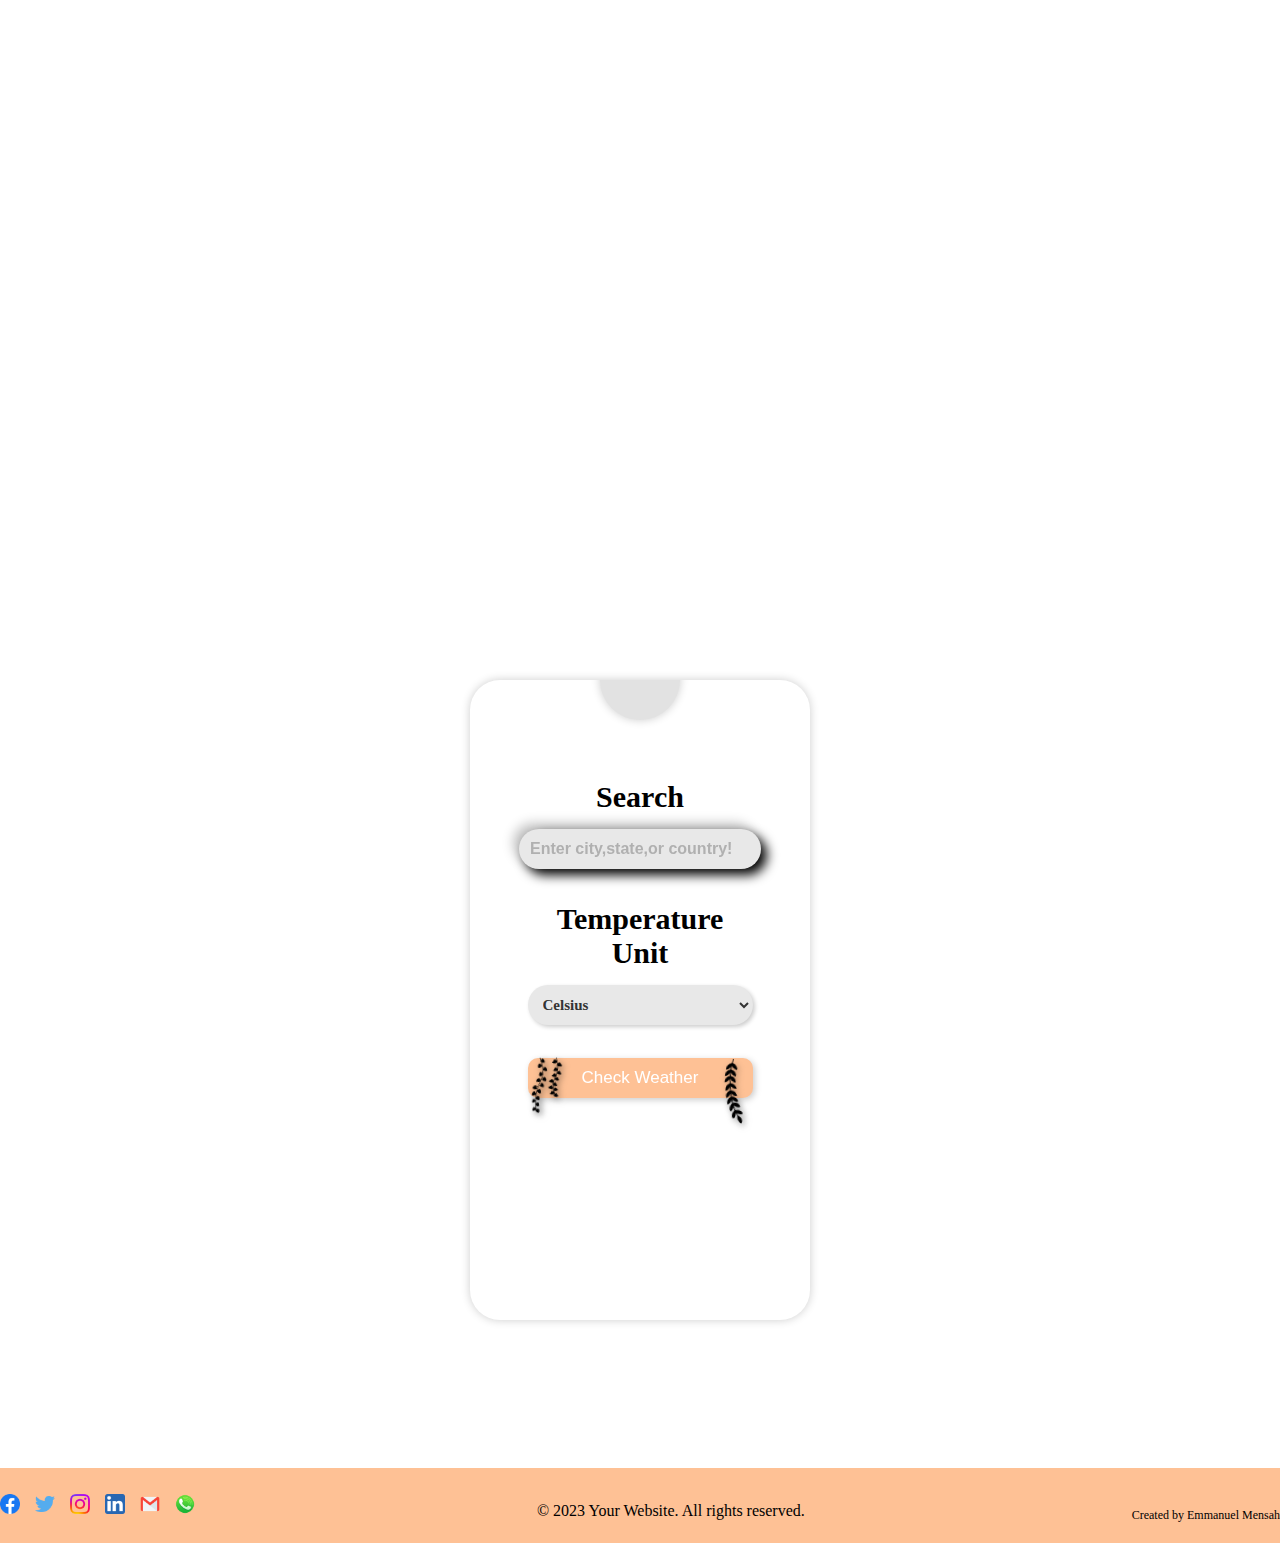
==== index.html @ 31876f04 "Add files via upload" ====
<!DOCTYPE html>
<meta charset="UTF-8">
<html>
<head>
    <title>Weather Forecast</title>
    <link rel="stylesheet" href="style.css">
</head>
<body>


<!--
<video autoplay muted loop id="background-video">
    <source src="weather.mp4" type="video/mp4">
    <!-- Include additional video formats if needed (e.g., WebM, Ogg) 
</video>-->


<!-- home -->
	<div class="section" id="home" data-stellar-background-ratio="0.5">
		<div class="container">
			<div class="disply-table">
				<div class="table-cell" data-aos="fade-up" data-aos-delay="0">
				</div>
			</div>
		</div>
		<video autoplay loop muted>
			<source src="weather1.mp4" type="video/mp4">
		</video>
	</div>
	<!-- ./home -->
	<div class="container-phone">
	 <div class="phone-screen">
		<video autoplay muted loop class="video-background">
		  <source src="video.mp4" type="video/mp4">
		</video>
	  </div> 
		<form id="form">
			<label for="city">Search</label>
			<input type="text" id="city" name="city" required class="input" placeholder="Enter city,state,or country!">
			<br>
			<label for="unit">Temperature Unit</label>
			<select id="unit" name="unit">
				<option value="metric">Celsius</option>
				<option value="imperial">Fahrenheit</option>
			</select>
			<br>
			<button>Check Weather
			  <div class="icon-1">
				<svg xmlns="http://www.w3.org/2000/svg" xml:space="preserve" version="1.1" style="shape-rendering:geometricPrecision; text-rendering:geometricPrecision; image-rendering:optimizeQuality; fill-rule:evenodd; clip-rule:evenodd" viewBox="0 0 26.3 65.33" xmlns:xlink="http://www.w3.org/1999/xlink"><defs></defs><g id="Layer_x0020_1"><metadata id="CorelCorpID_0Corel-Layer"></metadata><path class="fil0" d="M13.98 52.87c0.37,-0.8 0.6,-1.74 0.67,-2.74 1.01,1.1 2.23,2.68 1.24,3.87 -0.22,0.26 -0.41,0.61 -0.59,0.97 -2.95,5.89 3.44,10.87 2.98,0.78 0.29,0.23 0.73,0.82 1.03,1.18 0.33,0.4 0.7,0.77 1,1.15 0.29,0.64 -0.09,2.68 1.77,4.91 5.42,6.5 5.67,-2.38 0.47,-4.62 -0.41,-0.18 -0.95,-0.26 -1.28,-0.54 -0.5,-0.41 -1.23,-1.37 -1.66,-1.9 0.03,-0.43 -0.17,-0.13 0.11,-0.33 4.98,1.72 8.4,-1.04 2.38,-3.16 -1.98,-0.7 -2.9,-0.36 -4.72,0.16 -0.63,-0.58 -2.38,-3.82 -2.82,-4.76 1.21,0.56 1.72,1.17 3.47,1.3 6.5,0.5 2.31,-4.21 -2.07,-4.04 -1.12,0.04 -1.62,0.37 -2.49,0.62l-1.25 -3.11c0.03,-0.26 0.01,-0.18 0.1,-0.28 1.35,0.86 1.43,1 3.25,1.45 2.35,0.15 3.91,-0.15 1.75,-2.4 -1.22,-1.27 -2.43,-2.04 -4.22,-2.23l-2.08 0.13c-0.35,-0.58 -0.99,-2.59 -1.12,-3.3l-0.01 -0.01 -0 -0 -0 -0 -0 -0 -0 -0 -0 -0 -0 -0 -0 -0 -0 -0 -0 -0 -0 -0 -0 -0 -0 -0 -0 -0 -0 -0 -0 -0c-0.24,-0.36 1.88,1.31 2.58,1.57 1.32,0.49 2.6,0.33 3.82,0 -0.37,-1.08 -1.17,-2.31 -2.13,-3.11 -1.79,-1.51 -3.07,-1.41 -5.22,-1.38l-0.93 -4.07c0.41,-0.57 1.41,0.9 2.82,1.36 0.96,0.31 1.94,0.41 3,0.14 2,-0.52 -2.25,-4.4 -4.53,-4.71 -0.7,-0.1 -1.23,-0.04 -1.92,-0.03 -0.46,-0.82 -0.68,-3.61 -0.92,-4.74 0.8,0.88 1.15,1.54 2.25,2.23 0.8,0.5 1.58,0.78 2.57,0.85 2.54,0.18 -0.1,-3.47 -0.87,-4.24 -1.05,-1.05 -2.34,-1.59 -4.32,-1.78l-0.33 -3.49c0.83,0.67 1.15,1.48 2.3,2.16 1.07,0.63 2.02,0.89 3.58,0.79 0.15,-1.34 -1.07,-3.39 -2.03,-4.3 -1.05,-0.99 -2.08,-1.47 -3.91,-1.68l-0.07 -3.27 0.32 -0.65c0.44,0.88 1.4,1.74 2.24,2.22 0.69,0.39 2.4,1.1 3.44,0.67 0.31,-1.92 -1.84,-4.49 -3.5,-5.29 -0.81,-0.39 -1.61,-0.41 -2.18,-0.68 -0.12,-1.28 0.27,-3.23 0.37,-4.55l-0.89 0c-0.06,1.28 -0.35,3.12 -0.34,4.31 -0.44,0.45 -0.37,0.42 -0.96,0.64 -3.88,1.49 -4.86,6.38 -3.65,7.34 1.42,-0.31 3.69,-2.14 4.16,-3.66 0.23,0.5 0.1,2.36 0.05,3.05 -1.23,0.4 -2.19,1.05 -2.92,1.82 -1.17,1.24 -2.36,4.04 -1.42,5.69 1.52,0.09 4.07,-2.49 4.49,-4.07l0.29 3.18c-2.81,0.96 -5.01,3.68 -4.18,7.43 2.06,-0.09 3.78,-2.56 4.66,-4.15 0.23,1.45 0.67,3.06 0.74,4.52 -1.26,0.93 -2.37,1.8 -2.97,3.55 -0.48,1.4 -0.49,3.72 0.19,4.55 0.59,0.71 2.06,-1.17 2.42,-1.67 1,-1.35 0.81,-1.92 1.29,-2.46l0.7 3.44c-0.49,0.45 -0.94,0.55 -1.5,1.19 -1.93,2.23 -2.14,4.33 -1.01,6.92 0.72,0.09 2.04,-1.4 2.49,-2.06 0.65,-0.95 0.79,-1.68 1.14,-2.88l0.97 2.92c-0.2,0.55 -1.84,1.32 -2.6,3.62 -0.54,1.62 -0.37,3.86 0.67,4.93 0.58,-0.09 1.85,-1.61 2.2,-2.19 0.66,-1.09 0.66,-1.64 1,-2.93l1.32 3.18c-0.23,0.72 -1.63,1.72 -1.82,4.18 -0.17,2.16 1.11,6.88 3.13,2.46zm-4.09 -16.89l-0 -0 -0 -0 -0 -0 -0 -0 -0 -0 -0 -0 -0 -0 -0 -0 -0 -0 -0 -0 -0 -0 -0 -0 -0 -0 -0 -0 0.01 0.01z"></path></g></svg>
			  </div>
			  <div class="icon-2">
				<svg xmlns="http://www.w3.org/2000/svg" xml:space="preserve" version="1.1" style="shape-rendering:geometricPrecision; text-rendering:geometricPrecision; image-rendering:optimizeQuality; fill-rule:evenodd; clip-rule:evenodd" viewBox="0 0 11.67 37.63" xmlns:xlink="http://www.w3.org/1999/xlink"><defs></defs><g id="Layer_x0020_1"><metadata id="CorelCorpID_0Corel-Layer"></metadata><path class="fil0" d="M7.63 35.26c-0.02,0.13 0.01,0.05 -0.06,0.14 -0,0 -0.08,0.07 -0.11,0.1 -0.42,0.25 -0.55,0.94 -0.23,1.4 0.68,0.95 2.66,0.91 3.75,0.21 0.2,-0.13 0.47,-0.3 0.57,-0.49 0.09,-0.02 0.04,0.03 0.11,-0.07l-1.35 -1.24c-0.78,-0.78 -1.25,-1.9 -2.07,-0.62 -0.11,0.18 -0.06,0.16 -0.22,0.26 -0.4,-0.72 -0.95,-1.79 -1.26,-2.59 0.82,0.02 1.57,-0.12 2.16,-0.45 0.49,-0.27 1.15,-0.89 1.33,-1.4 0.1,-0.06 0.02,0.01 0.06,-0.1 -0.24,-0.16 -0.87,-0.37 -1.19,-0.52 -0.4,-0.19 -0.73,-0.39 -1.09,-0.62 -0.25,-0.16 -0.85,-0.6 -1.18,-0.3 -0.35,0.32 -0.32,0.83 -0.53,1.17 -0.71,-0.3 -0.55,-0.26 -0.84,-1.22 -0.15,-0.5 -0.31,-1.12 -0.41,-1.66l0.03 -0.13c0.56,0.23 1.28,0.37 1.99,0.28 0.56,-0.07 1.33,-0.42 1.62,-0.71l0.1 -0.1c-0.74,-0.68 -1.09,-1.2 -1.65,-1.99 -1.09,-1.52 -1.2,-0.28 -1.92,0.17 -0.26,-0.79 -0.73,0.2 -0.12,-2.76 0.06,-0.3 0.19,-0.7 0.2,-0.98 0.18,0.08 0.01,-0.01 0.11,0.08 0.05,0.05 0.07,0.07 0.1,0.12 0.94,1.17 3.63,0.82 4.21,0.01 0.13,-0.02 0.06,0.03 0.1,-0.1 -1.14,-0.81 -1.91,-2.89 -2.58,-2.67 -0.29,0.09 -0.78,0.63 -0.93,0.87 -0.54,-0.48 -0.36,-0.63 -0.38,-0.81 0.01,-0.01 0.03,-0.04 0.03,-0.03 0.01,0.02 0.36,-0.35 0.45,-0.6 0.13,-0.35 0.04,-0.65 -0.05,-0.95 0.06,-0.41 0.33,-1.33 0.28,-1.71 0.22,-0.05 0.19,0.05 0.45,0.17 0.47,0.23 1.17,0.33 1.7,0.32 0.62,-0 1.74,-0.39 1.94,-0.75 0.14,-0.02 0.05,0.06 0.13,-0.09 -1.05,-1.1 -0.7,-0.64 -1.62,-1.92 -0.58,-0.81 -0.9,-1.27 -1.9,0.12 -0.44,-0.5 -0.64,-0.69 -0.66,-1.24 0.02,-0.31 0.15,-0.36 0.08,-0.73 -0.04,-0.24 -0.14,-0.41 -0.29,-0.59l-0.47 -2.54c0.09,-0.14 -0.09,-0.1 0.2,-0.05 0.06,0.01 0.19,0.05 0.3,0.07 0.54,0.09 1.47,0.01 1.95,-0.15 0.57,-0.19 1.53,-0.8 1.68,-1.18 0.16,-0.07 0.05,0.02 0.15,-0.13 -0.12,-0.15 -0.95,-0.65 -1.15,-0.8 -1.43,-1.08 -2.21,-2.77 -3.16,-0.38 -0.2,-0.1 -0.75,-0.55 -0.83,-0.74 -0.15,-0.35 -0.21,-0.81 -0.37,-1.15l-0.1 -0.25c-0.03,-0.3 -0.44,-1.33 -0.57,-1.64 -0.2,-0.51 -0.47,-1.09 -0.64,-1.6l-0.55 0c0.14,0.42 0.36,0.84 0.53,1.28 0.12,0.3 0.19,0.35 0.06,0.66l-0.21 0.52c-0.01,0.01 -0.01,0.02 -0.02,0.03 -0.06,0.1 -0.03,0.05 -0.06,0.09 -1.44,-1.03 -1.66,-0.73 -2.07,0.46 -0.16,0.46 -0.3,0.93 -0.5,1.36l-0.64 1.28c0.06,0.07 -0,0.03 0.1,0.03 0.05,0.05 0.02,0.03 0.1,0.08l0.49 0.14c0.23,0.05 0.44,0.09 0.66,0.1 0.55,0.04 0.94,-0.06 1.35,-0.19 0.54,-0.18 1.09,-0.44 1.5,-0.82 0.15,-0.14 0.24,-0.3 0.4,-0.41l0.46 1.66c0.03,0.74 -0.09,0.6 0.27,1.21 0.01,0.01 0.01,0.02 0.02,0.03 0.01,0.01 0.01,0.02 0.02,0.04l0.07 0.11c-0.02,0.22 0.19,1.01 0.24,1.29 0.09,0.46 -0.21,0.79 -0.3,1.2 -0.55,-0.23 -1.25,-1.06 -1.66,-0.23 -0.12,0.25 -0.17,0.36 -0.26,0.62 -0.33,1.01 -0.63,1.61 -1.06,2.43l0.12 0.04 0.23 0.11c0.06,0.02 0.17,0.04 0.25,0.06 0.17,0.04 0.34,0.08 0.52,0.09 0.29,0.02 0.93,0.07 1.12,-0.13 0.42,0.01 1.24,-0.49 1.51,-0.71 0.01,0.01 0.03,0 0.04,0.02l0.09 0.06c-0.04,0.29 0.02,0.41 0.03,0.7l-0.05 1.41c-0.06,1.12 -0.29,1.06 -0.76,1.69 -0.08,-0.07 -0.03,-0.01 -0.11,-0.11 -0.03,-0.03 -0.06,-0.08 -0.09,-0.11 -0.2,-0.25 -0.38,-0.54 -0.7,-0.69 -0.7,-0.32 -1.52,1.73 -2.82,2.61 0.04,0.2 -0.01,0.06 0.1,0.11 0.25,0.3 1,0.67 1.5,0.78 0.35,0.08 0.71,0.08 1.09,0.05 0.25,-0.02 0.82,-0.16 0.92,-0.13 -0.16,0.69 -0.35,1.35 -0.52,2.03 -0.25,1 -0.03,0.77 -0.98,1.53 -0.3,-0.31 -0.33,-0.77 -0.77,-1.02 -0.42,-0.25 -0.91,0.35 -1.12,0.55 -0.33,0.32 -0.58,0.6 -0.97,0.89 -0.19,0.14 -0.34,0.26 -0.53,0.4 -0.14,0.11 -0.43,0.29 -0.53,0.4 0.1,0.15 -0.02,0.06 0.15,0.13 0.09,0.22 0.35,0.38 0.54,0.52 0.22,0.16 0.43,0.29 0.69,0.39 0.43,0.17 1.32,0.31 1.87,0.23l0.23 -0.05c0.01,-0 0.03,-0.02 0.04,-0.02 0.01,-0 0.02,-0.01 0.03,-0.02 0.32,0.05 0.52,-0.18 0.79,-0.24l-0.02 0.66c0,0.77 -0.24,0.75 0.16,1.51l0.04 0.07c0,0.01 0.01,0.03 0.02,0.04 -0.05,0.35 0.18,1.03 0.24,1.4 -0.23,0.18 -0.34,0.33 -0.51,0.41 -0.75,-1.17 -0.82,-1.52 -1.92,-0.43 -0.32,0.31 -0.59,0.57 -0.95,0.86 -0.23,0.19 -0.95,0.65 -1.05,0.81l0.13 0.1c0.88,1.15 3.14,1.5 4.1,0.82 0.47,-0.34 0.54,-0.56 0.52,-1.34l0.67 1.84c0.03,0.16 0.06,0.28 0.12,0.42 0.03,0.06 0.05,0.12 0.09,0.17 0.1,0.15 0.03,0.06 0.13,0.14 -0,0.29 0.14,0.22 0.06,0.56 -0.03,0.13 -0.14,0.43 -0.19,0.53 -1.94,-1.27 -1.57,-0.02 -2.28,1.76 -0.16,0.41 -0.37,0.77 -0.53,1.2 0.09,0.08 0.01,0.03 0.15,0.03 0.29,0.33 1.66,0.28 2.36,-0.01 0.48,-0.2 0.96,-0.46 1.3,-0.82 0.15,-0.16 0.16,-0.3 0.38,-0.33 0.14,0.08 0.17,0.19 0.27,0.36zm-3.62 -12.85c0.13,-0.01 0.31,-0.15 0.55,-0.19 -0.01,0.45 0.02,0.74 -0.34,0.45 -0.06,-0.05 -0.09,-0.06 -0.12,-0.09 -0.09,-0.1 -0.04,-0.01 -0.09,-0.17zm1.92 -12.29l-0.04 0.13c-0.07,-0.02 -0.17,-0.02 -0.21,-0.03 -0.27,-0.08 -0.09,0.04 -0.16,-0.16 0.12,-0.08 0.18,-0.23 0.34,-0.35l0.08 0.4zm1.33 3.05l-0.4 0.17c-0,-0.08 -0,-0.15 -0.02,-0.23 -0.02,-0.09 -0.03,-0.07 -0.05,-0.11l0.07 -0.16c0.21,0.11 0.28,0.16 0.4,0.32zm-1.54 6.48l0.16 -0.51c0.17,0.07 0.25,0.14 0.36,0.29l-0.52 0.22zm0.28 10.88l-0.09 -0.38 0.37 0.07c-0.02,0.1 -0.03,0.13 -0.09,0.19 -0.13,0.15 0.01,0.06 -0.19,0.12zm-1.05 -5.97c0.06,0.12 0.16,0.16 0.26,0.23 -0.09,0.14 -0.22,0.18 -0.37,0.21 -0,-0.02 -0.02,-0.27 -0.02,-0.27 0.04,-0.19 -0.06,-0.09 0.13,-0.16zm1.03 -8.01c-0.09,-0.02 -0.15,-0.02 -0.22,-0.07 -0.21,-0.13 -0.08,-0.02 -0.14,-0.18 0.15,-0.05 0.21,-0.15 0.45,-0.24l-0.08 0.48zm0.57 16.58l-0.45 -0c0.02,-0.18 0.12,-0.3 0.26,-0.42l0.18 0.42zm-1.45 -3.7l-0.19 -0.23c-0.06,-0.07 -0.1,-0.13 -0.17,-0.19 -0.24,-0.23 -0.29,-0.14 -0.36,-0.36l0.46 -0.19c0.07,0.14 0.25,0.78 0.26,0.97zm0.37 -23.67l-0.12 -0.57 0.54 0.21c-0.07,0.16 -0.27,0.31 -0.41,0.36zm-1.46 -3.02c-0.07,0.01 -0.19,-0.04 -0.3,-0.06 -0.04,-0.01 -0.14,-0.02 -0.18,-0.03 -0.15,-0.07 -0.06,0.04 -0.14,-0.13 0.11,-0.07 0.2,-0.27 0.37,-0.4 0.13,0.13 0.2,0.43 0.24,0.62z"></path></g></svg>
			  </div>
			  <div class="icon-3">
				<svg xmlns="http://www.w3.org/2000/svg" xml:space="preserve" version="1.1" style="shape-rendering:geometricPrecision; text-rendering:geometricPrecision; image-rendering:optimizeQuality; fill-rule:evenodd; clip-rule:evenodd" viewBox="0 0 25.29 76.92" xmlns:xlink="http://www.w3.org/1999/xlink"><defs></defs><g id="Layer_x0020_1"><metadata id="CorelCorpID_0Corel-Layer"></metadata><path class="fil0" d="M19.14 6.58c0.09,0.1 -0.02,0.03 0.17,0.15 0.04,0.03 0.19,0.09 0.27,0.13l0.16 0.02c0.12,0.14 0.02,0.06 0.22,0.18 0.63,0.37 1.81,0.52 2.51,0.53 0.42,-0.26 0.61,-1.58 0.55,-2.27 -0.11,-1.17 -1.02,-3.42 -2.17,-3.76 -0.84,-0.25 -1.19,0.02 -1.4,0.7 -0.03,0.1 -0.05,0.19 -0.09,0.28l-0.18 0.25c-0.18,-0.36 -0.77,-0.97 -1.2,-1.18 -0.64,-0.31 -0.36,-0.26 -0.84,-1.59l-0.75 0c0.2,0.63 0.44,1.27 0.61,1.92 0.17,0.64 0.47,1.46 0.58,2.05 -0.21,0.36 -0.43,0.5 -0.31,1.1 0.11,0.51 0.35,0.71 0.76,0.9 0.13,0.31 0.36,1.33 0.39,1.78 -0.68,0.24 -1.38,0.85 -1.62,1.43 -0.45,-0.47 -0.29,-1.59 -1.59,-1.22 -0.8,0.22 -1.09,0.8 -1.45,1.52 -0.58,1.18 -0.96,2.15 -0.6,3.58 0.04,0.17 0.13,0.4 0.19,0.55 0.11,0.29 0.09,0.34 0.35,0.44 1.74,-0.01 2.96,-0.82 4.13,-1.55 0.22,-0.13 0.65,-0.39 0.79,-0.62 0.74,-1.2 -0.74,-2.14 -1.7,-2.43 -0.01,-0.51 1.07,-0.87 1.7,-0.82 0.21,1.74 0.56,3.5 0.61,5.33 0.05,2.05 0.01,3.68 -0.08,5.71 -1.2,0.52 -0.99,0.65 -1.77,1.46 -0.39,-0.45 -0.22,-1.6 -1.59,-1.18 -0.79,0.24 -0.91,0.63 -1.42,1.55 -0.78,1.41 -0.95,2.66 -0.36,4.15 0.14,0.35 0.06,0.36 0.36,0.37 0.78,-0 1.47,-0.18 2.09,-0.43 0.51,-0.2 1.26,-0.76 1.69,-0.86 -0.18,0.3 -0.34,0.91 -0.48,1.25l-1.54 3.5c-1.75,0.08 -1.26,0.29 -2.27,0.59 0.1,-1.15 0.1,-1.69 -1.1,-1.78 -0.7,-0.05 -1.5,0.65 -1.91,0.96 -1.04,0.82 -1.93,1.81 -1.94,3.77 0.09,0.22 -0.03,0.09 0.18,0.11 0.24,0.36 1.4,0.49 1.94,0.58l0.19 -0.01 0.71 -0.01 0.08 -0.02 1.74 -0.17c0.25,0.04 0.03,-0.07 0.19,0.09l-2.62 4.74c-0.28,0.51 -0.56,1.2 -0.86,1.61 -0.44,-0.02 -0.69,-0.14 -1.18,-0.08 -0.38,0.04 -0.72,0.17 -1.08,0.22 0.1,-0.53 0.78,-1.5 -0.62,-1.96 -0.79,-0.26 -1.74,0.32 -2.33,0.6 -2.12,1.02 -2.81,3.28 -2.36,3.38 0.01,0.01 0.03,0.02 0.03,0.04l0.11 0.1c0.42,0.34 1.16,0.64 1.66,0.79 0.65,0.19 1.73,0.31 2.43,0.38 3,0.28 1.16,-2.8 1.09,-3.14 0.86,0.12 1.3,-0.05 1.81,0.56 -0.08,0.35 -0.53,1.2 -0.71,1.6 -0.74,1.61 -1.24,3.24 -1.73,4.96 -0.92,0.11 -1.11,0.44 -1.77,0.69 0.01,-1.08 0.1,-1.68 -1.14,-1.71 -0.55,-0.01 -0.8,0.17 -1.11,0.41 -1.43,1.08 -2.52,2.24 -2.53,4.15 -0,0.62 0.11,0.48 0.22,0.54 0.63,0.38 1.79,0.44 2.67,0.35 0.47,-0.05 0.97,-0.11 1.43,-0.2l0.98 -0.22c0.38,-0.08 0.14,-0.15 0.26,0.06 -0.08,0.78 -0.66,2.6 -0.56,3.29 -0.13,0.14 -0.07,0.08 -0.17,0.29 -0.06,0.13 -0.08,0.18 -0.12,0.33 -0.07,0.3 -0.02,0.6 -0.03,0.92 -0.09,0.94 -0.17,0.52 -0.78,0.94 -0.32,0.22 -0.57,0.55 -0.86,0.82 -0.29,-0.69 -0.22,-1.44 -1.39,-1.13 -0.93,0.25 -1.93,2.19 -2.03,3.16 -0.06,0.56 0.02,1.84 0.39,2.08 2,0.02 2.64,-0.6 4.08,-1.25l-0.01 0.28c-0.06,0.58 -0.22,2.09 -0.14,2.62 -0.44,0.37 -0.46,1.03 -0.12,1.49 -0.08,3.97 0.16,2.73 -0.77,3.57 -0.24,0.21 -0.37,0.4 -0.62,0.62 -0.36,-0.53 -0.09,-1.43 -1.37,-1.13 -0.98,0.23 -1.92,2.22 -2.06,3.14 -0.07,0.47 -0.07,1.79 0.41,2.09 0.86,0.04 1.94,-0.12 2.51,-0.52l0.16 -0.08c0.6,-0.17 1.39,-0.67 1.84,-0.94 0.12,0.18 0.04,0.07 0.14,0.1 -0.18,0.38 -0.31,0.07 -0.71,0.58 -0.67,0.86 0.33,1.72 0.89,2.31 0.6,0.64 1.71,1.63 2.94,1.88 0.38,-0.11 0.92,-1.2 1.04,-1.69 0.21,-0.86 0.15,-1.53 -0.05,-2.41 -0.22,-0.94 -0.24,-1.38 -1.01,-1.81 -0.93,-0.52 -1.19,0.28 -1.59,0.76 -0.21,-0.33 -0.33,-0.79 -0.58,-1.12 -0.48,-0.62 -0.48,-0.13 -0.5,-1.22 -0.02,-1.09 0.05,-2.25 0.01,-3.32 0.37,0.22 0.89,0.86 1.37,1.21 0.51,0.37 1.05,0.65 1.76,0.82 0.32,-0.02 0.92,-1.21 1.04,-1.68 0.22,-0.87 0.15,-1.53 -0.04,-2.41 -0.19,-0.86 -0.3,-1.41 -0.96,-1.79 -1.06,-0.6 -1.26,0.38 -1.71,0.74 -0.22,-0.8 -0.65,-1.34 -1.19,-1.71l0.5 -4.35 0.38 0.28c0.23,0.25 0.6,0.67 0.87,0.82 0.07,0.1 0.05,0.1 0.19,0.21 0.18,0.23 0.66,0.57 0.92,0.6 0.1,0.13 -0.01,0.03 0.16,0.16 0.08,0.06 0.1,0.07 0.18,0.11 0.14,0.07 0.26,0.1 0.44,0.15l0.45 0.17c0.35,0.08 0.75,-0.74 0.91,-1.05 0.21,-0.4 0.41,-1.07 0.43,-1.57 -0,-0.28 0.04,-0.67 -0.1,-0.85l0.03 -0.17c-0,-0.04 -0.01,-0.13 -0.01,-0.15 -0.05,-0.13 -0.03,-0.1 -0.09,-0.17 0.06,-0.51 -0.25,-1.75 -0.94,-2.22 -1.11,-0.74 -1.37,0.09 -1.86,0.69l-0.12 -0.2c-0.28,-0.56 -0.41,-1.06 -1,-1.45 0.04,-1.21 1.29,-5.03 1.31,-5.65 0.07,0.06 0.05,0.04 0.12,0.13 0.63,0.83 0.41,0.6 1.22,1.38 0.76,0.74 1.67,1.73 2.95,1.92 0.28,0.13 0.55,-0.41 0.69,-0.64 0.21,-0.34 0.36,-0.64 0.47,-1.02 0.36,-1.24 0.14,-3.92 -1.03,-4.6 -1.23,-0.72 -1.67,0.89 -1.75,0.72 -0.01,-0.01 -0.03,0.02 -0.04,0.03 -0.19,-0.33 -0.3,-0.68 -0.49,-1 -0.22,-0.38 -0.47,-0.51 -0.68,-0.79 0.39,-1.04 1.05,-2.29 1.59,-3.3 0.57,-1.06 1.2,-2.15 1.7,-3.17 1.43,-0.02 1.51,0.55 1.8,0.6 -0.1,0.19 -0.02,0.07 -0.16,0.2 -0.01,0.01 -0.21,0.13 -0.23,0.15 -0.8,0.47 -1.8,0.96 -1.37,2.09 0.14,0.37 0.42,0.53 0.75,0.73 1.23,0.73 2.46,1.53 4.32,1.53 0.28,-0.08 0.25,-0.15 0.35,-0.44 0.22,-0.63 0.33,-1.22 0.26,-1.93 -0.11,-1.05 -1.06,-3.33 -2.21,-3.65 -1.31,-0.37 -1.17,0.6 -1.56,1.21l-0.2 -0.19c-0.84,-0.96 -0.61,-0.56 -1.27,-1.09 0.16,-0.47 0.7,-1.32 0.98,-1.82 1.05,-1.91 1.94,-3.59 2.84,-5.61 0.73,0.01 1.23,0.31 1.57,0.68 -0.26,0.25 -1.37,0.7 -1.67,1.19 -0.51,0.8 -0.07,1.45 0.63,1.87 1.15,0.7 2.56,1.58 4.34,1.55 0.33,-0.09 0.46,-0.67 0.52,-0.98 0.28,-1.4 -0.01,-2.34 -0.66,-3.5 -0.49,-0.87 -0.67,-1.3 -1.44,-1.54 -1.15,-0.36 -1.27,0.44 -1.56,1.23 -0.65,-0.55 0.03,-0.23 -1.38,-1.25 0.22,-0.6 1.08,-2.59 1.06,-3.14 0.38,-0.35 0.52,-0.78 0.43,-1.4 0.22,-0.75 0.67,-4.16 0.53,-5 0.32,0.09 0.75,0.4 1.06,0.57 0.35,0.2 0.71,0.39 1.06,0.57 0.73,0.38 1.61,0.62 2.65,0.61 0.58,-0.21 0.64,-1.82 0.61,-2.32 -0.04,-0.79 -0.45,-1.64 -0.77,-2.19 -0.39,-0.68 -0.64,-1.3 -1.45,-1.52 -1.33,-0.36 -1.16,0.63 -1.55,1.24 -0.67,-0.66 -0.61,-0.87 -1.64,-1.37 -0.06,-2.55 -0.87,-5.97 -0.9,-6.74l0.15 -0.03 0.01 -0.03zm-14.34 62.71l-0.02 1.23c-0.17,-0.13 -0.38,-0.3 -0.62,-0.45 -0.2,-0.13 -0.4,-0.21 -0.59,-0.39 0.26,-0.28 0.65,-0.51 1.16,-0.55l0.07 0.15zm14.26 -66.46c-0.03,0.28 0.03,0.13 -0.15,0.29 -0.01,0.01 -0.24,0.12 -0.24,0.13 -0.22,0.12 -0.24,0.17 -0.54,0.21 0.01,-0.4 -0.17,-0.77 -0.25,-1.14 0.63,0.03 0.9,0.46 1.18,0.51zm-14.86 55.33c0.15,-0.05 0.34,-0.22 0.51,-0.31 0.29,-0.15 0.4,-0.14 0.78,-0.16 -0.03,0.41 -0.14,0.81 -0.08,1.19 -0.26,0.14 -0.08,0.13 -0.34,-0.03 -0.26,-0.16 -0.76,-0.47 -0.88,-0.69zm2.5 -3.73c0.16,-0.41 0.11,-0.97 0.32,-1.32 0.3,0.08 0.44,0.22 0.64,0.41 0.2,0.19 0.27,0.36 0.41,0.49 -0.16,0.21 0.06,0.08 -0.33,0.21 -0.1,0.03 -0.26,0.05 -0.36,0.08 -0.23,0.05 -0.43,0.12 -0.68,0.14zm0.14 8.74l-1.08 0.27c-0.09,-0.08 -0.07,0.14 -0.08,-0.17l0.07 -1.1c0.51,0.12 0.97,0.57 1.09,1.01zm-0.43 8.78c-0.17,0.02 -0.31,0.07 -0.44,0.1 -0.01,0 -0.23,0.03 -0.24,0.03 -0.22,-0.04 0,0.16 -0.14,-0.1l-0.01 -0.9c0.37,0.15 0.68,0.48 0.83,0.88zm7.48 -41.68c0.31,-0.02 0.51,-0.13 0.93,-0.12 0.35,0 0.54,0.09 0.82,0.17 -0.11,0.53 -0.59,0.91 -0.64,1.43 -0.25,-0.04 -0.12,0.01 -0.27,-0.15l-0.84 -1.31zm4.93 -8.23c-0.27,-0 -0.43,-0.17 -0.68,-0.32 -0.41,-0.23 -0.51,-0.16 -0.64,-0.47 0.15,-0.04 0.4,-0.31 0.62,-0.42 0.29,-0.15 0.49,-0.18 0.85,-0.23 0.05,0.51 -0.12,0.95 -0.14,1.43zm-12.94 26.21c0.63,-0.04 0.61,-0.21 1.47,-0.11l-0.33 1.55c-0.33,-0.14 -0.22,-0.21 -0.62,-0.71 -0.32,-0.39 -0.42,-0.39 -0.52,-0.74zm15.47 -33.38c-0.15,0.29 -0.36,0.33 -0.67,0.51 -0.26,0.15 -0.4,0.29 -0.69,0.42 -0.01,-0.23 0.02,-0.53 -0.08,-0.67l0.03 -0.86c0.33,0.01 0.6,0.1 0.83,0.21 0.22,0.11 0.42,0.34 0.58,0.38zm-12.41 30.37c0.14,-0.37 0.45,-1.36 0.68,-1.6 0.66,0.19 1.09,0.56 1.31,1.14 -0.34,0.04 -0.75,0.16 -1.08,0.25 -0.9,0.24 -0.77,0.49 -0.91,0.21z"></path></g></svg>
			  </div>
			</button>
		</form>
		</div>
	</div>
    <div id="weather"></div>
    <div id="weather-image"></div>
    <br>
	

<footer>
  <div class="footer-icons">
    <a href="https://facebook.com"><img src="facebook-icon.png" alt="Facebook"></a>
    <a href="https://twitter.com/Younghost111"><img src="twitter-icon.png" alt="Twitter"></a>
    <a href="https://www.instagram.com/manny_drop/"><img src="instagram-icon.png" alt="Instagram"></a>
	<a href="https://linkedin.com/in/emmanuel-mensah-81b5b719b"><img src="linkedin-icon.png" alt="LinkedIn"></a>
	<a href="mailto:youremail@example.com"><img src="email-icon.png" alt="Email"></a>
	<a href="tel:+1234567890"><img src="phone-icon.png" alt="Phone"></a>
 
  </div>
  <div class="footer-text">
    <p>© 2023 Your Website. All rights reserved.</p>
  </div>
  <div class="footer-bottom">
    <p>Created by Emmanuel Mensah</p>
  </div>
</footer>


    <script src="app.js"></script>
</body>
</html>
---- style.css ----
/*/* CSS Reset */

@import url('https://fonts.googleapis.com/css2?family=Roboto&display=swap');

html, body, div, span, applet, object, iframe, h1, h2, h3, h4, h5, h6, p, blockquote, pre, a, abbr, acronym, address, big, cite, code, del, dfn, em, img, ins, kbd, q, s, samp, small, strike, strong, sub, sup, tt, var, b, u, i, center, dl, dt, dd, ol, ul, li, fieldset, form, label, legend, table, caption, tbody, tfoot, thead, tr, th, td, article, aside, canvas, details, embed, figure, figcaption, footer, header, hgroup, menu, nav, output, ruby, section, summary, time, mark, audio, video {
    margin: 0;
    padding: 0;
    border: 0;
    font-size: 100%;
    font: inherit;
    vertical-align: baseline;
}

body {
    display: flex;
    flex-direction: column;
    align-items: center;
    min-height: 100vh;
}


.dropdown-unit option {
  background-color: #e8e8e8;
  padding: 15px;
  font-size: medium;
  font-weight: bold;
}

.dropdown-unit option:hover {
  background-color: #c5c5c5;
}


h1 {
    font-size: 48px;
    text-align: center;
    color: #000000;
    text-transform: uppercase;
    font-weight: bold;
    margin-top: 2em;
    font-family: "Times New Roman", serif;
}


label {
  font-size: 30px;
  font-weight: bold;
  margin-bottom: 10px;
}

select {
  font-size: 15px;
  font-weight: bold;
  font-family: 'Playfair Display', serif;
  color: #333333;
  background-color: #e8e8e8;
  padding: 10px 15px;
  border: none;
  border-radius: 15px;
  box-shadow: 2px 2px 4px rgba(0, 0, 0, 0.2);
  outline: none;
}

select:focus {
  border-color: #45a049;
  box-shadow: 2px 2px 4px rgba(0, 0, 0, 0.2), 0 0 4px rgba(69, 160, 73, 0.4);
}





form {
    display: flex;
    flex-direction: column;
    align-items: center;
    margin: 0 auto;
    width: 50%;
}




/* home section
==================================================*/

#home {
    position: relative;
    display: flex;
    align-items: center;
    justify-content: center;
    width: 100vw;
    height: 70vh;
}

#home video {
    position: absolute;
    top: 0;
    left: 0;
    width: 100%;
    height: 100%;
    object-fit: cover;
    z-index: -1;
}

.table-cell {
    z-index: 1;
}







/* input for cities
=================================*/
.input {
 border: none;
 border-radius: 15px;
 padding: 15px;
 background-color: #e8e8e8;
 box-shadow: 6px 6px 12px #000000,
             -6px -6px 12px #c5c5c5;
 font-size: medium;
 font-weight: bold;
 max-width: 220px;
}

.input:focus {
 outline-color: #f2f2f2;
}


.input::placeholder {
    color: #999999;
    opacity: 0.7;
}

/*This is the phone container*/
.container-phone {
  width: 300px;
  height: 600px;
  background-color: f2f2f2;
  border-radius: 30px;
  box-shadow: 0 0 10px rgba(0, 0, 0, 0.2);
  padding: 20px;
  margin: 50px auto;
  position: relative;
  overflow: hidden;
}

/*This is for the dome shape at the top of the container*/
.container-phone:before {
  content: "";
  position: absolute;
  top: -40px;
  left: 50%;
  transform: translateX(-50%);
  width: 80px;
  height: 80px;
  background-color: #e2e2e2;
  border-radius: 50%;
  box-shadow: 0 0 10px rgba(0, 0, 0, 0.2);
}

.container-phone #form {
  margin-top: 80px;
}

.container-phone label,
.container-phone input,
.container-phone select,
.container-phone button {
  display: block;
  width: 150%;
  margin-bottom: 15px;
}

.container-phone label {
  text-align: center;
  font-weight: bold;
}

.container-phone input,
.container-phone select {
  padding: 10px;
  border: 1px solid transparent;
  border-radius: 20px;
}

.container-phone button {
  padding: 10px;
  color: white;
  border: none;
  border-radius: 10px;
  cursor: pointer;
}


.phone-screen {
  position: absolute;
  top: 0;
  left: 0;
  width: 100%;
  height: 100%;
  opacity: 0.2; /* Adjust the opacity value as desired */
}

.video-background {
  object-fit: cover;
  width: 100%;
  height: 100%;
}

#form {
  position: relative;
  z-index: 1; /* Set a higher z-index value to bring the form to the front */
}




/* button
=================================*/
button {
  position: relative;
  padding: 15px 45px;
  background: #FEC195;
  font-size: 17px;
  font-weight: 500;
  color: #181818;
  border: 1px solid #FEC195;
  border-radius: 8px;
  filter: drop-shadow(2px 2px 3px rgba(0, 0, 0, .2));
}

button:hover {
  border: 1px solid #f3b182;
  background: linear-gradient(85deg, #FEC195, #fcc196, #fabd92, #fac097, #fac39c);
  animation: wind 3s ease-in-out infinite;
}

@keyframes wind {
  0% {
    background-position: 0% 50%;
  }

  0% {
    background-position: 50% 100%;
  }

  0% {
    background-position: 0% 50%;
  }
}

.icon-1 {
  position: absolute;
  top: 0;
  right: 0;
  width: 25px;
  transform-origin: 0 0;
  transform: rotate(10deg);
  transition: all .5s ease-in-out;
  filter: drop-shadow(2px 2px 3px rgba(0, 0, 0, .3));
}

button:hover .icon-1 {
  animation: slay-1 3s cubic-bezier(0.52, 0, 0.58, 1) infinite;
  transform: rotate(10deg);
}

@keyframes slay-1 {
  0% {
    transform: rotate(10deg);
  }

  50% {
    transform: rotate(-5deg);
  }

  100% {
    transform: rotate(10deg);
  }
}

.icon-2 {
  position: absolute;
  top: 0;
  left: 25px;
  width: 12px;
  transform-origin: 50% 0;
  transform: rotate(10deg);
  transition: all 1s ease-in-out;
  filter: drop-shadow(2px 2px 3px rgba(0, 0, 0, .5));
}

button:hover .icon-2 {
  animation: slay-2 3s cubic-bezier(0.52, 0, 0.58, 1) 1s infinite;
  transform: rotate(0);
}

@keyframes slay-2 {
  0% {
    transform: rotate(0deg);
  }

  50% {
    transform: rotate(15deg);
  }

  100% {
    transform: rotate(0);
  }
}

.icon-3 {
  position: absolute;
  top: 0;
  left: 0;
  width: 18px;
  transform-origin: 50% 0;
  transform: rotate(-5deg);
  transition: all 1s ease-in-out;
  filter: drop-shadow(2px 2px 3px rgba(0, 0, 0, .5));
}

button:hover .icon-3 {
  animation: slay-3 2s cubic-bezier(0.52, 0, 0.58, 1) 1s infinite;
  transform: rotate(0);
}

@keyframes slay-3 {
  0% {
    transform: rotate(0deg);
  }

  50% {
    transform: rotate(-5deg);
  }

  100% {
    transform: rotate(0);
  }
}





#weather {
    margin: 2em 0;
    font-size: 20px;
    text-align: center;
}

.weather-info {
    margin-bottom: 10px;
}

.weather-img {
    width: 100px;
    height: 100px;
    display: block;
    margin: 0 auto;
}

.error-message {
    color: red;
    font-weight: bold;
}






footer {
  background-color: #FEC195;
  color: Black;
  padding: 20px;
  margin-top: auto;
  width: 100%;
  display: flex;
  justify-content: space-between;
  align-items: center;
}

.footer-icons {
  display: flex;
  align-items: center;
}

.footer-icons a {
  color: Black;
  margin-right: 15px;
  transition: color 0.3s ease-in-out;
}

.footer-icons a:hover {
  color: #FEC195;
}

.footer-icons img {
  width: 20px;
  height: 20px;
}

.footer-text {
  text-align: center;
  margin-top: 10px;
}

.footer-bottom {
  margin-top: 20px;
  font-size: 12px;
  text-align: center;
}

.footer-bottom p {
  margin-bottom: 0;
}

.weather-img {
    width: 100px;
    height: 100px;
}

.temperature {
    font-size: 24px;
    font-weight: bold;
}

.weather {
    font-size: 18px;
	font-weight: bold;
	text-transform: uppercase;
}

.description {
    font-size: 16px;
	font-style: italic;
    margin-top: 10px;
}
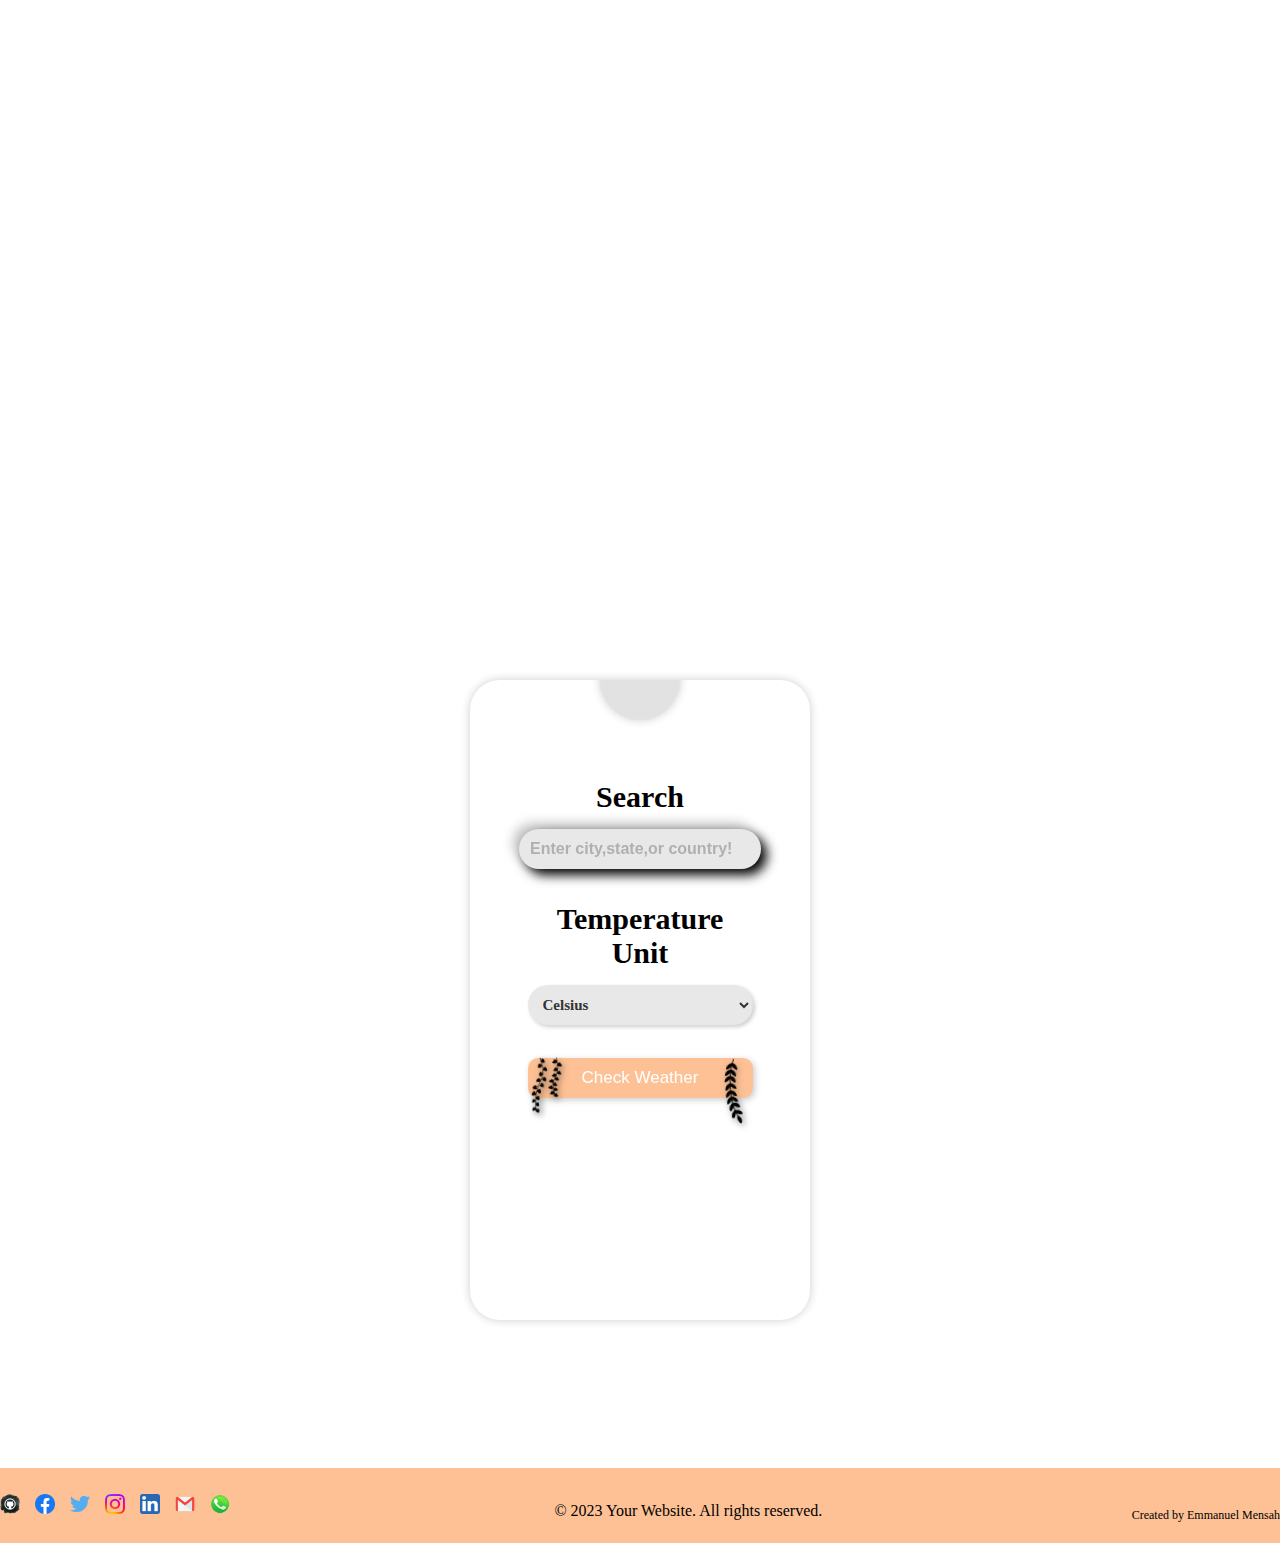
==== commit 603f49db: "Update index.html" ====
--- a/index.html
+++ b/index.html
@@ -65,11 +65,12 @@
 
 <footer>
   <div class="footer-icons">
+    <a href="https://github.com/Younghost1/Weather-Forecast-App"><img src="github-icon.png" alt="Github"></a>
     <a href="https://facebook.com"><img src="facebook-icon.png" alt="Facebook"></a>
     <a href="https://twitter.com/Younghost111"><img src="twitter-icon.png" alt="Twitter"></a>
     <a href="https://www.instagram.com/manny_drop/"><img src="instagram-icon.png" alt="Instagram"></a>
 	<a href="https://linkedin.com/in/emmanuel-mensah-81b5b719b"><img src="linkedin-icon.png" alt="LinkedIn"></a>
-	<a href="mailto:youremail@example.com"><img src="email-icon.png" alt="Email"></a>
+	<a href="mannyom98@gmail.com"><img src="email-icon.png" alt="Email"></a>
 	<a href="tel:+1234567890"><img src="phone-icon.png" alt="Phone"></a>
  
   </div>
